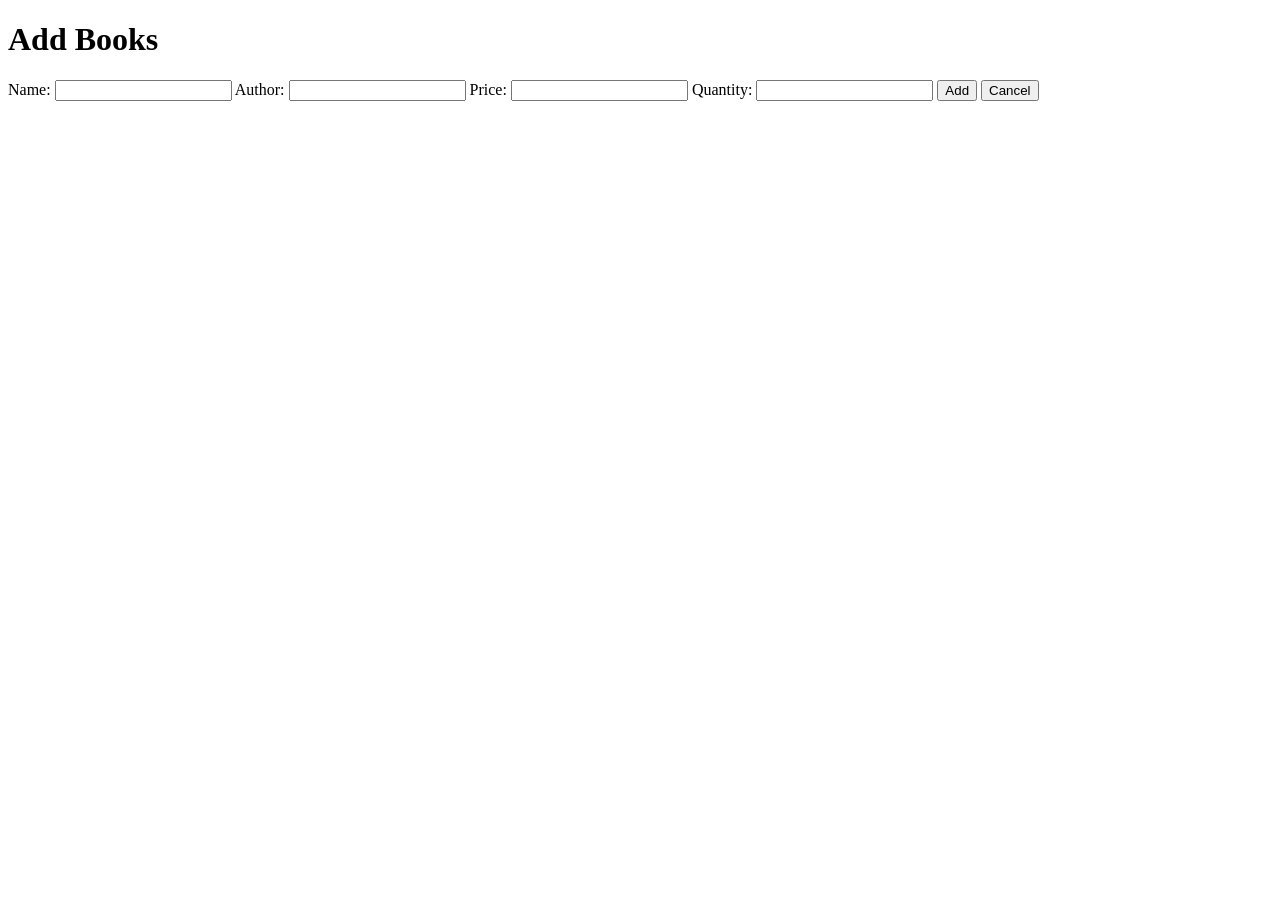
==== src/main/resources/static/pages/addbooks.html @ 2a7cd520 "Frontend for managing books" ====
<!DOCTYPE html>
<html>
	<head>
		<title>Add Books</title>
	</head>
	
	<body>
		
		<h1>Add Books</h1>
		
		<div class="bookDetails">
			<label>Name: </label>
			<input type="text" id="name">
			
			<label>Author: </label>
			<input type="text" id="author">
			
			<label>Price: </label>
			<input type="number" id="price">
			
			<label>Quantity: </label>
			<input type="number" id="quantity">
			
			<input type="button" id="add" value="Add">
			<input type="button" id="cancel" value="Cancel"> 
		</div>
	</body>
	
	<script>
		const base_url = "http://localhost:8081/api/books";
		
		document.getElementById("add").addEventListener("click", function(event)
		{
			event.preventDefault();
			
			const name = document.getElementById("name").value;
			const author = document.getElementById("author").value;
			const price = document.getElementById("price").value;
			const quantity = document.getElementById("quantity").value;
			
			if(!name || !author || !price ||!quantity)
			{
				alert("Please fill all the fields");
				return;
			}
			const bookdata = {
				name : name,
				author : author, 
				price : price,
				quantity : quantity
			};
			
			fetch(base_url + "/addbooks", {
				method: "POST", 
				headers: {
					"Content-Type": "application/json"
				},
				body: JSON.stringify(bookdata)
			})
			.then(res => res.json())
			.then(data => {
				alert("Book added successfully!");
				console.log("Book added successfully!");
				
				document.getElementById("name").value = "";
				document.getElementById("author").value = "";
				document.getElementById("price").value = "";
				document.getElementById("quantity").value = "";
			})
			
			.catch(err =>
			{
				console.error("Error: ", err);
				alert("Failed to add book.");
			});
			
		});
		
		document.getElementById("cancel").addEventListener("click", function(event)
		{
			event.preventDefault();
			
			document.getElementById("name").value = "";
			document.getElementById("author").value = "";
			document.getElementById("price").value = "";
			document.getElementById("quantity").value = "";
		})
	</script>
</html>
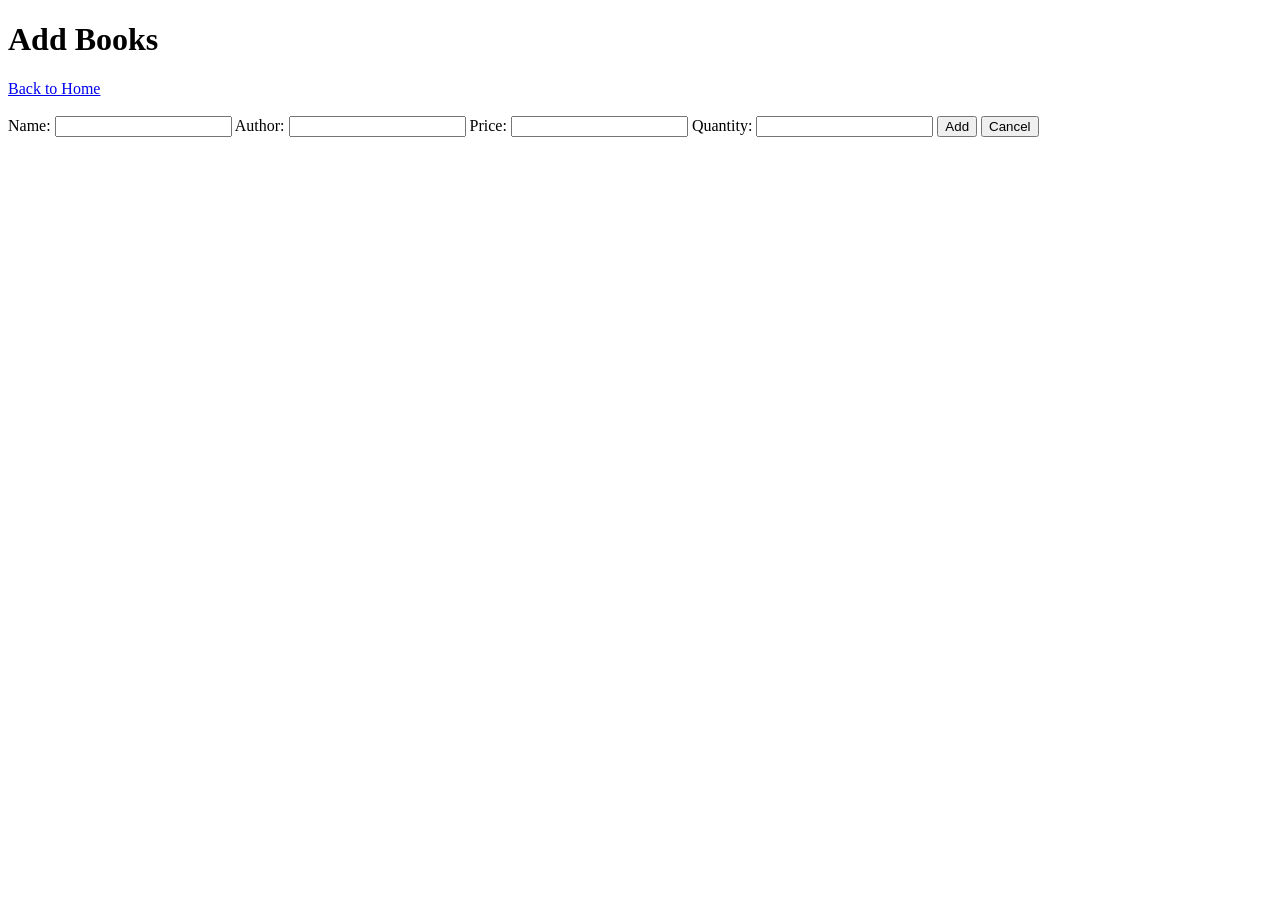
==== commit 78b61621: "Added inventory page, fixed issues, and updates billing flow" ====
--- a/src/main/resources/static/pages/addbooks.html
+++ b/src/main/resources/static/pages/addbooks.html
@@ -7,6 +7,9 @@
 	<body>
 		
 		<h1>Add Books</h1>
+		<a href="index.html">Back to Home</a>
+		
+		<br><br>
 		
 		<div class="bookDetails">
 			<label>Name: </label>
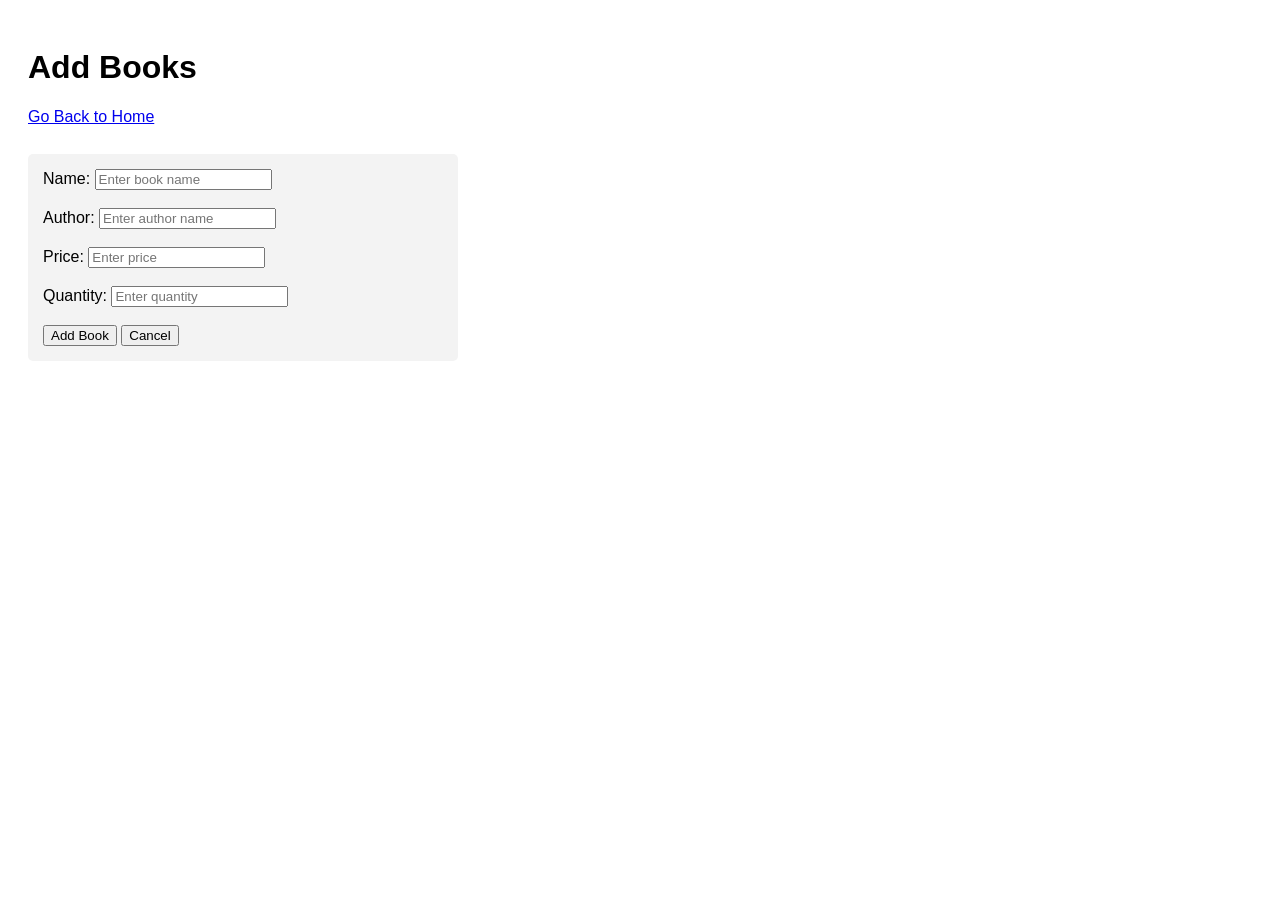
==== commit e3da6cdb: "corrected the workflow of billing process. added ui for addbook page, added buttons to manage cart" ====
--- a/src/main/resources/static/pages/addbooks.html
+++ b/src/main/resources/static/pages/addbooks.html
@@ -2,91 +2,103 @@
 <html>
 	<head>
 		<title>Add Books</title>
+		<link rel="stylesheet" href="../css/style.css">
 	</head>
-	
+
 	<body>
-		
+
 		<h1>Add Books</h1>
-		<a href="index.html">Back to Home</a>
-		
+		<a href="index.html"> Go Back to Home</a>
+
 		<br><br>
-		
-		<div class="bookDetails">
+
+		<div class="card" style="width: 400px;">
+
 			<label>Name: </label>
-			<input type="text" id="name">
-			
+			<input type="text" id="name" placeholder="Enter book name">
+
+			<br><br>
+
 			<label>Author: </label>
-			<input type="text" id="author">
-			
+			<input type="text" id="author" placeholder="Enter author name">
+
+			<br><br>
+
 			<label>Price: </label>
-			<input type="number" id="price">
-			
+			<input type="number" id="price" placeholder="Enter price">
+
+			<br><br>
+
 			<label>Quantity: </label>
-			<input type="number" id="quantity">
-			
-			<input type="button" id="add" value="Add">
-			<input type="button" id="cancel" value="Cancel"> 
+			<input type="number" id="quantity" placeholder="Enter quantity">
+
+			<br><br>
+
+			<input type="button" id="add" value="Add Book">
+			<input type="button" id="cancel" value="Cancel">
+
 		</div>
+
+		<div id="message" style="margin-top: 16px; font-weight: bold;"></div>
+
 	</body>
-	
+
 	<script>
 		const base_url = "http://localhost:8081/api/books";
-		
-		document.getElementById("add").addEventListener("click", function(event)
-		{
-			event.preventDefault();
-			
+
+		document.getElementById("add").addEventListener("click", function() {
+
 			const name = document.getElementById("name").value;
 			const author = document.getElementById("author").value;
 			const price = document.getElementById("price").value;
 			const quantity = document.getElementById("quantity").value;
-			
-			if(!name || !author || !price ||!quantity)
-			{
+
+			if (!name || !author || !price || !quantity) {
 				alert("Please fill all the fields");
 				return;
 			}
+
 			const bookdata = {
-				name : name,
-				author : author, 
-				price : price,
-				quantity : quantity
+				name: name,
+				author: author,
+				price: parseFloat(price),
+				quantity: parseInt(quantity)
 			};
-			
+
 			fetch(base_url + "/addbooks", {
-				method: "POST", 
+				method: "POST",
 				headers: {
 					"Content-Type": "application/json"
 				},
 				body: JSON.stringify(bookdata)
 			})
-			.then(res => res.json())
+			.then(res => {
+				if (!res.ok) {
+					throw new Error("Failed to add book");
+				}
+				return res.json();
+			})
 			.then(data => {
-				alert("Book added successfully!");
-				console.log("Book added successfully!");
-				
+				document.getElementById("message").style.color = "green";
+				document.getElementById("message").innerText = ` "${data.name}" added successfully!`;
+
 				document.getElementById("name").value = "";
 				document.getElementById("author").value = "";
 				document.getElementById("price").value = "";
 				document.getElementById("quantity").value = "";
 			})
-			
-			.catch(err =>
-			{
-				console.error("Error: ", err);
-				alert("Failed to add book.");
+			.catch(err => {
+				document.getElementById("message").style.color = "red";
+				document.getElementById("message").innerText = "❌ " + err.message;
 			});
-			
 		});
-		
-		document.getElementById("cancel").addEventListener("click", function(event)
-		{
-			event.preventDefault();
-			
+
+		document.getElementById("cancel").addEventListener("click", function() {
 			document.getElementById("name").value = "";
 			document.getElementById("author").value = "";
 			document.getElementById("price").value = "";
 			document.getElementById("quantity").value = "";
-		})
+			document.getElementById("message").innerText = "";
+		});
 	</script>
 </html>
--- a/src/main/resources/static/css/style.css
+++ b/src/main/resources/static/css/style.css
@@ -0,0 +1,46 @@
+body
+{
+	font-family: Arial, Helvetica, sans-serif;
+	padding: 20px;
+}
+
+ .card 
+ {
+	background: #f3f3f3;
+	padding: 15px;
+	margin: 10px 0;
+	width: 300px;
+	border-radius: 5px;
+ }
+ 
+ .nav-grid 
+ {
+	display: flex;
+	flex-wrap: wrap;
+	gap:20px;
+	margin-top: 20px;
+ }
+ 
+ .nav-grid .card
+ {
+	margin: 0;
+	width: 300px;
+	height: 120px;
+	
+ }
+ 
+ .nav-grid .card h3 {
+ 	margin: 0 0 8px 0;
+ }
+
+ .nav-grid .card p {
+ 	font-size: 13px;
+ 	color: #666;
+ 	margin: 0 0 12px 0;
+ }
+
+ .nav-grid .card button {
+ 	width: 100%;
+ 	padding: 8px;
+ 	cursor: pointer;
+ }
